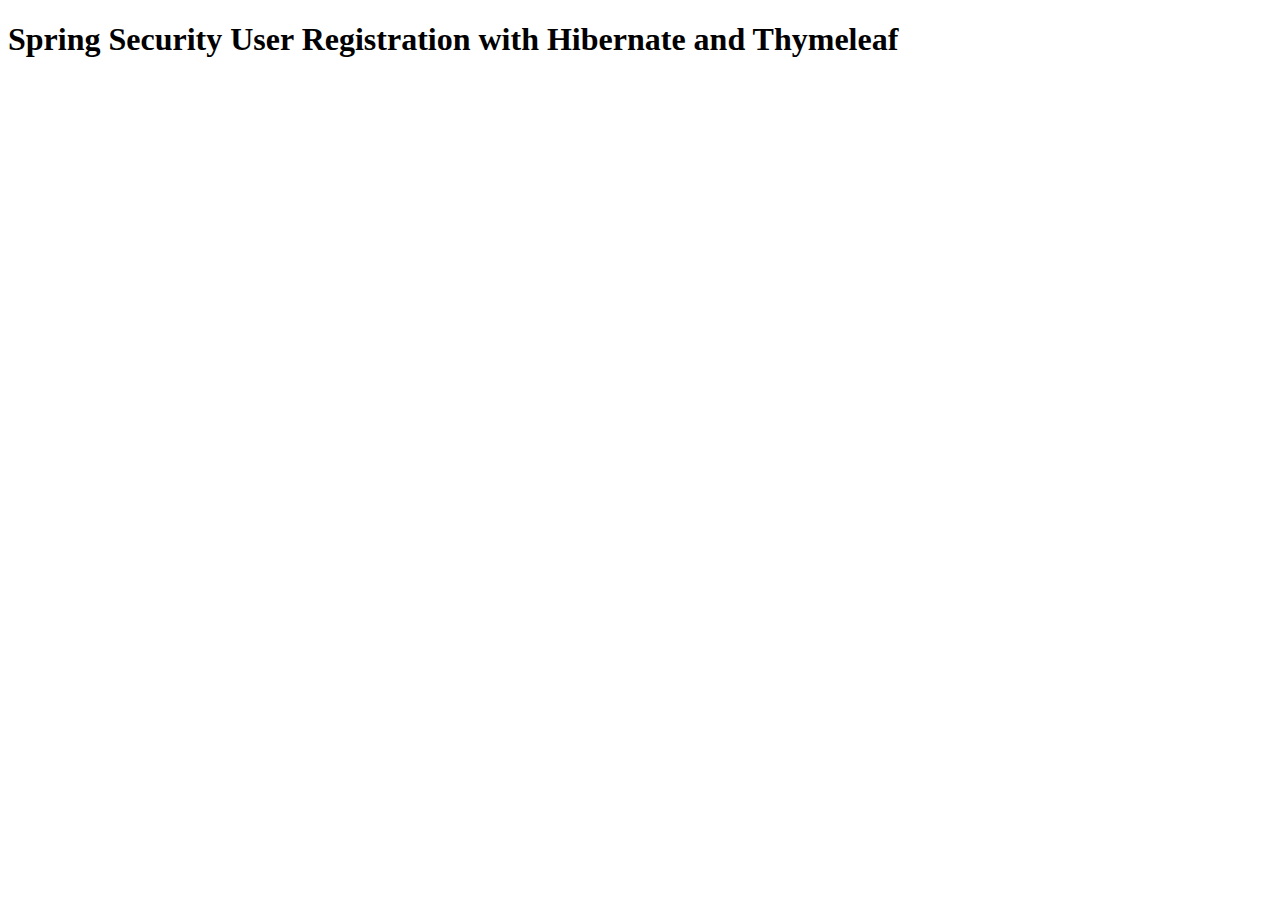
==== src/main/resources/templates/index.html @ 3b5dd3cb "First Commit - Project Creation" ====
<!DOCTYPE html>
<html xmlns:th="http://www.thymeleaf.org">
<head>
  <meta charset="utf-8"/>
  <meta http-equiv="X-UA-Compatible" content="IE=edge"/>
  <meta name="viewport" content="width=device-width, initial-scale=1"/>

  <link rel="stylesheet" type="text/css"
        th:href="@{/webjars/bootstrap/3.3.7/css/bootstrap.min.css}"/>
  <link rel="stylesheet" type="text/css" th:href="@{/css/main.css}"/>

  <title>Registration</title>
</head>
<body>
<div th:replace="fragments/header :: header"/>
<div class="container">
  <h1>Spring Security User Registration with Hibernate and Thymeleaf</h1>
</div>

<script type="text/javascript" th:src="@{/webjars/jquery/3.2.1/jquery.min.js/}"></script>
<script type="text/javascript" th:src="@{/webjars/bootstrap/3.3.7/js/bootstrap.min.js}"></script>

</body>
</html>
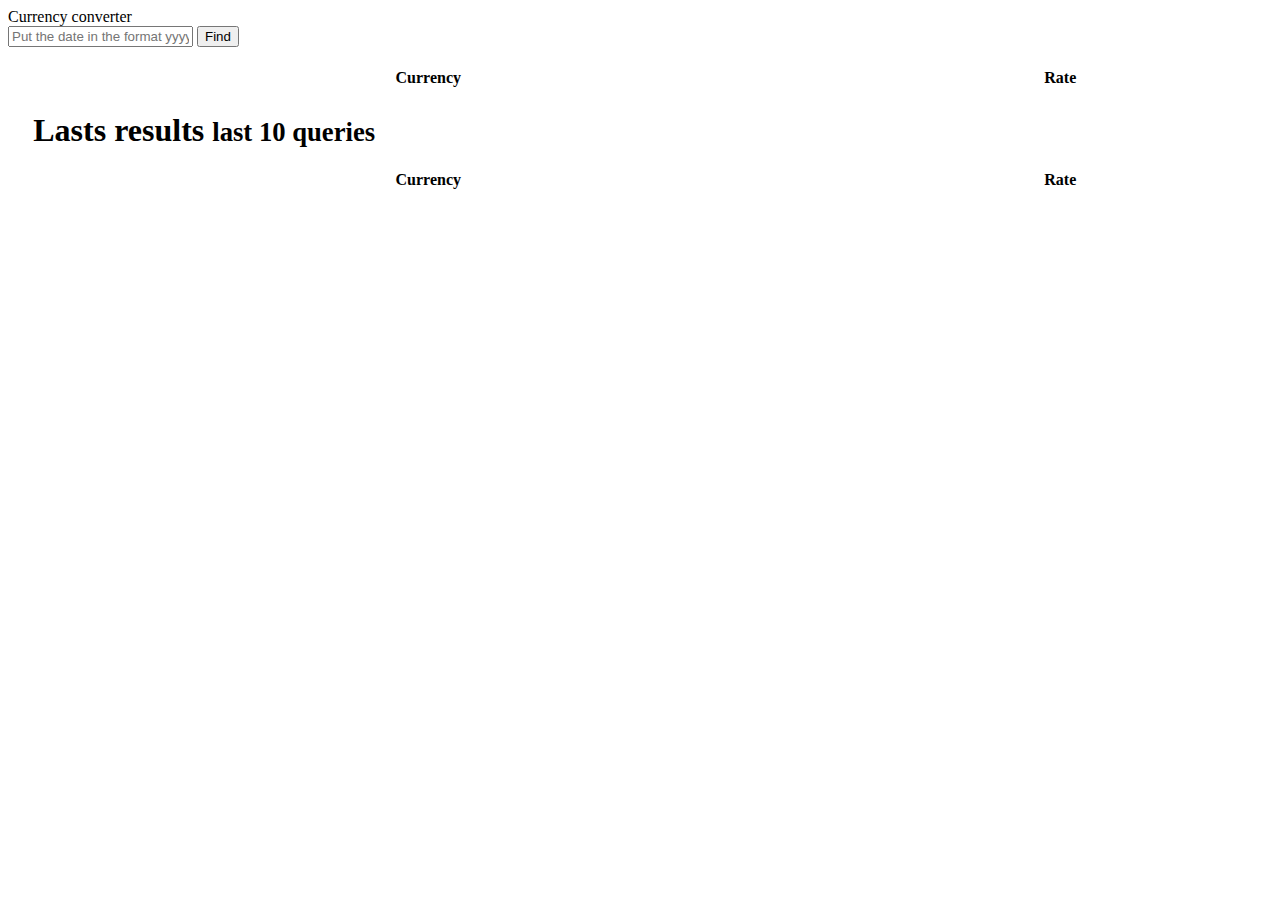
==== commit a3154e27: "First Commit - Project Creation" ====
--- a/src/main/resources/templates/index.html
+++ b/src/main/resources/templates/index.html
@@ -14,7 +14,101 @@
 <body>
 <div th:replace="fragments/header :: header"/>
 <div class="container">
-  <h1>Spring Security User Registration with Hibernate and Thymeleaf</h1>
+
+  <div class="container">
+    <div class="panel panel-default">
+      <div class="panel-heading">Currency converter</div>
+      <div class="panel-body">
+        <form th:action="@{/currencies}" method="get">
+          <div class="row">
+            <div class="col-lg-6">
+              <div class="input-group">
+                <input type="text" class="form-control" id="date"
+                       name="date"
+                       placeholder="Put the date in the format yyyy-MM-dd"/>
+                <span class="input-group-btn">
+                     <button class="btn btn-default" type="submit">Find</button>
+                </span>
+              </div>
+            </div>
+          </div>
+          <div class="panel-group" id="accordionCurrency" role="tablist"
+               aria-multiselectable="true">
+            <div class="panel panel-default">
+              <div class="panel-heading" role="tab" id="headingCurrency">
+                <h4 class="panel-title">
+                  <a role="button" data-toggle="collapse" data-parent="#accordionCurrency"
+                     href="#collapseCurrency"
+                     aria-expanded="true" aria-controls="collapseCurrency">
+                    <p th:text="${currency.currencyDateFormatted}"></p>
+                  </a>
+                </h4>
+              </div>
+              <div id="collapseCurrency" class="ppanel-collapse collapse in" role="tabpanel"
+                   aria-labelledby="headingOne">
+                <div class="panel-body">
+                  <table class="table table-striped table-bordered" cellspacing="0"
+                         width="100%">
+                    <thead>
+                    <tr>
+                      <th>Currency</th>
+                      <th>Rate</th>
+                    </tr>
+                    </thead>
+                    <tbody>
+                    <tr th:each="rate : ${currency.rates}">
+                      <td th:text="${rate.key}"></td>
+                      <td th:text="${rate.value}"></td>
+                    </tr>
+                    </tbody>
+                  </table>
+                </div>
+              </div>
+            </div>
+          </div>
+        </form>
+      </div>
+      <div class="page-header" style="margin-left: 2%">
+        <h1>Lasts results
+          <small>last 10 queries</small>
+        </h1>
+      </div>
+      <div class="panel-group" id="accordion" role="tablist" aria-multiselectable="true">
+        <div class="panel panel-default" th:each="currencyHistory :  ${currenciesHistory}">
+          <div class="panel-heading" role="tab" id="headingOne">
+            <h4 class="panel-title">
+              <a role="button" data-toggle="collapse" data-parent="#accordion" href="#collapseOne"
+                 aria-expanded="false" aria-controls="collapseOne">
+                <p th:text="${currencyHistory.currencyDateFormatted}"></p>
+              </a>
+            </h4>
+          </div>
+          <div id="collapseOne" class="panel-collapse collapse" role="tabpanel"
+               aria-labelledby="headingOne">
+            <div class="panel-body">
+              <table id="example" class="table table-striped table-bordered" cellspacing="0"
+                     width="100%">
+                <thead>
+                <tr>
+                  <th>Currency</th>
+                  <th>Rate</th>
+                </tr>
+                </thead>
+                <tbody>
+                <tr th:each="rate : ${currencyHistory.rates}">
+                  <td th:text="${rate.key}"></td>
+                  <td th:text="${rate.value}"></td>
+                </tr>
+                </tbody>
+              </table>
+            </div>
+          </div>
+        </div>
+      </div>
+    </div>
+  </div>
+
+
 </div>
 
 <script type="text/javascript" th:src="@{/webjars/jquery/3.2.1/jquery.min.js/}"></script>
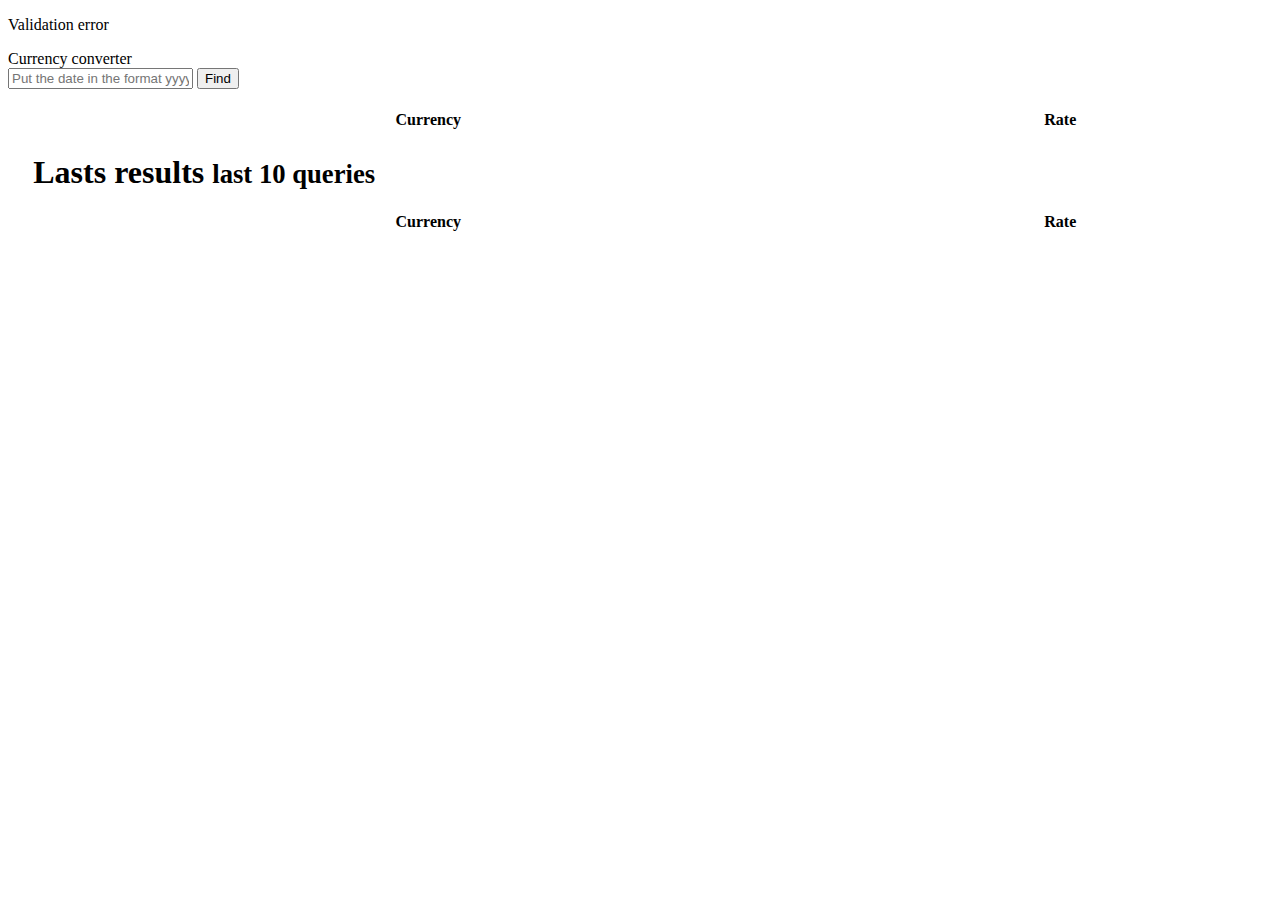
==== commit c0befd16: "Add cobertura and testes" ====
--- a/src/main/resources/templates/index.html
+++ b/src/main/resources/templates/index.html
@@ -17,6 +17,8 @@
 
   <div class="container">
     <div class="panel panel-default">
+      <p class="error-message"
+         th:text="${error}">Validation error</p>
       <div class="panel-heading">Currency converter</div>
       <div class="panel-body">
         <form th:action="@{/currencies}" method="get">
